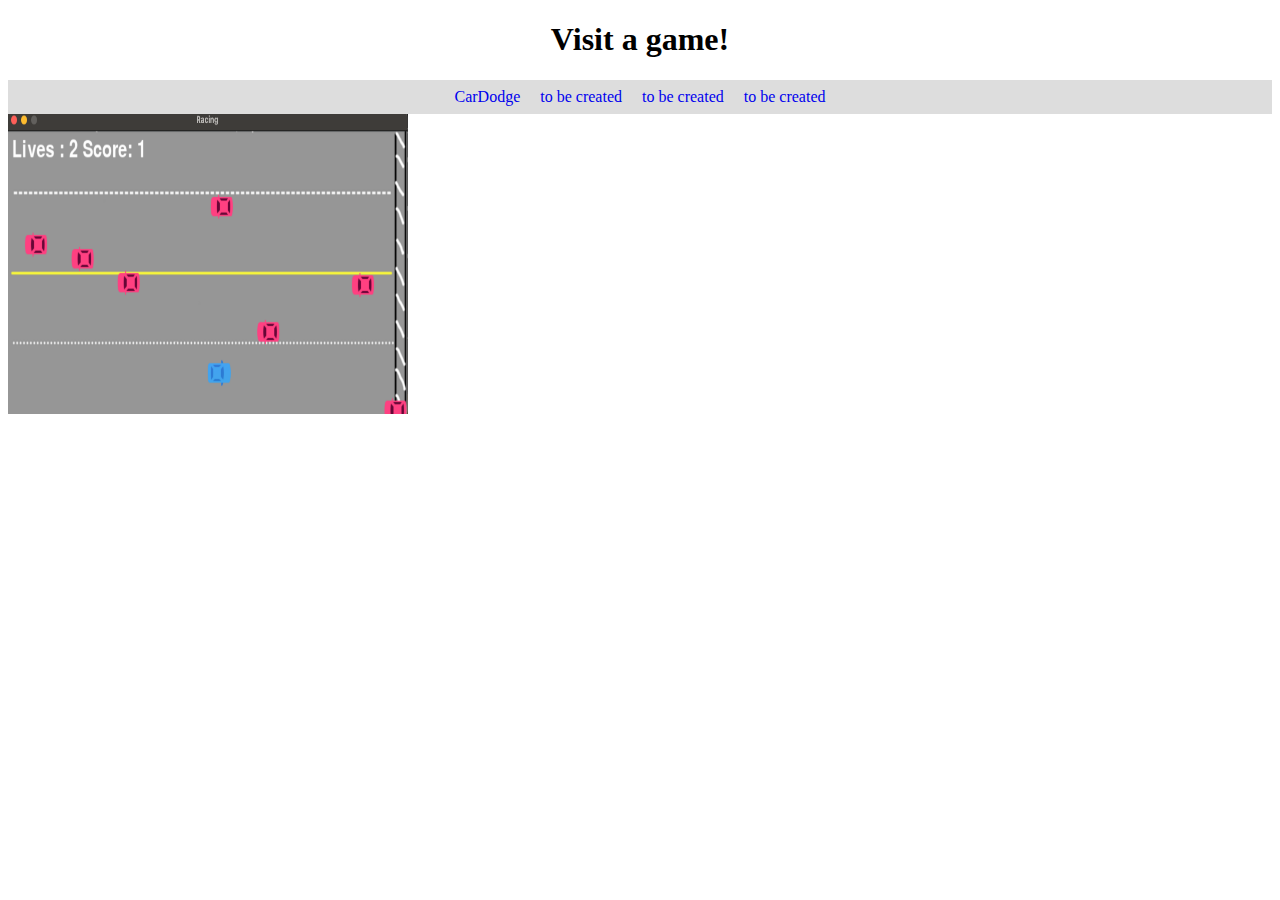
==== CarDodge.html @ 9bd7806d "file name changes" ====
<!DOCTYPE html>
<html>
<head>
    <link rel="stylesheet" href="style.css">
</head>
<body>
    <h1 id="centermain"><b>Visit a game!</b></h1>
    <ul>
        <li > <a href="CarDodge.html">CarDodge</a></li>
        <li > <a href="index.html">to be created</a></li>
        <li > <a href="index.html">to be created</a></li>
        <li > <a href="index.html">to be created</a></li>
    </ul>
    <img src="A.png" alt="CarDodge" width="400" height="300">
</body>
</html>
---- style.css ----
ul {
  list-style-type: none;
  margin: 0;
  padding: 0;
  /* overflow: hidden; */
  text-align: center;
  background-color: #dddddd;
}

li {
 
  display:inline-block;
  margin: 0;
}

li a {
  display: block;
  padding: 8px;

}
  #centermain {
    font: "Times New Roman", Times, serif;
    text-align: center;
    color: black;
    
  }

a{
  text-decoration: none;
}
  /* mouse over link */
a:hover {
  color: yellowgreen;
}
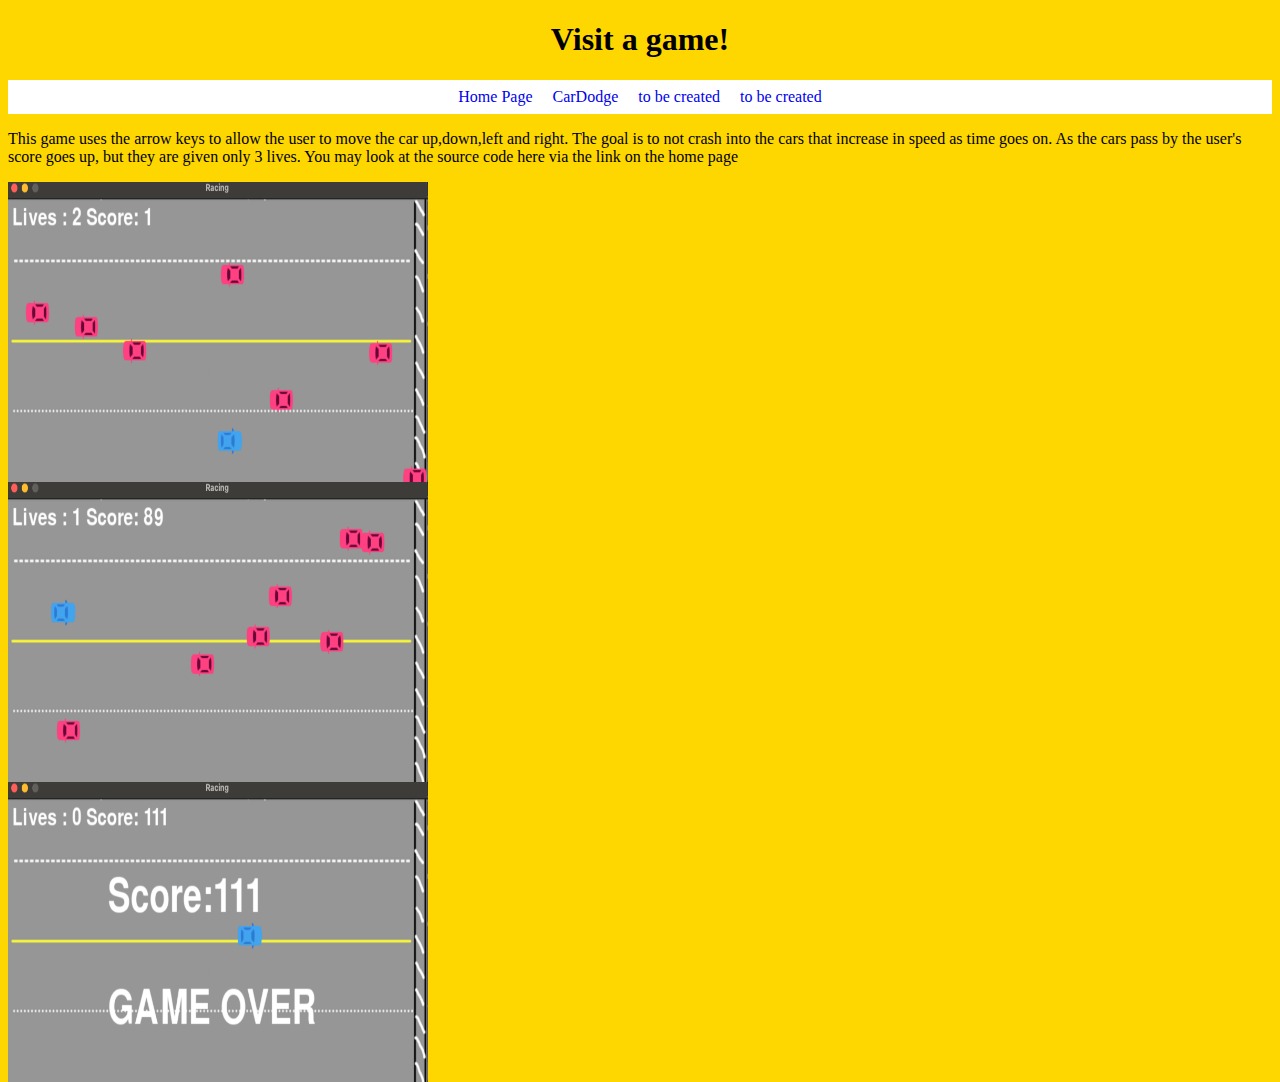
==== commit 30235fe0: "adding changes" ====
--- a/CarDodge.html
+++ b/CarDodge.html
@@ -3,15 +3,32 @@
 <head>
     <link rel="stylesheet" href="style.css">
 </head>
-<body>
+<body class="background">
+<div>
+    
+
     <h1 id="centermain"><b>Visit a game!</b></h1>
-    <ul>
-        <li > <a href="CarDodge.html">CarDodge</a></li>
-        <li > <a href="index.html">to be created</a></li>
-        <li > <a href="index.html">to be created</a></li>
-        <li > <a href="index.html">to be created</a></li>
+    <ul class="listnav">
+        <li class="listele" > <a href="index.html">Home Page</a></li>
+        <li class="listele" > <a href="CarDodge.html">CarDodge</a></li>
+        <li class="listele"> <a href="index.html">to be created</a></li>
+        <li class="listele"> <a href="index.html">to be created</a></li>
     </ul>
-    <img src="A.png" alt="CarDodge" width="400" height="300">
+
+<p>This game uses the arrow keys to allow the user to move the car up,down,left and right. The goal is 
+    to not crash into the cars that increase in speed as time goes on. As the cars pass by the user's 
+    score goes up, but they are given only 3 lives. You may look at the source code here via the link on
+    the home page
+</p>
+</div>
+<div id="position">
+    <!-- set div position to relative to ensure below images can be set with a absolute postion-->
+
+
+    <img id="AIMG"src="A.png" alt="CarDodge" width="420" height="300">
+    <img id="BIMG" src="B.png" alt="CarDodge" width="420" height="300">
+    <img id="CIMG" src="C.png" alt="CarDodge" width="420" height="300"> 
+</div>
 </body>
 </html>
 
--- a/style.css
+++ b/style.css
@@ -1,23 +1,29 @@
-ul {
+.listnav {
   list-style-type: none;
   margin: 0;
   padding: 0;
   /* overflow: hidden; */
   text-align: center;
-  background-color: #dddddd;
+  background-color:white;
 }
 
-li {
+.listdown {
+list-style-type: circle;
+}
+
+.listele {
  
   display:inline-block;
   margin: 0;
 }
 
-li a {
+a {
+
   display: block;
   padding: 8px;
 
 }
+
   #centermain {
     font: "Times New Roman", Times, serif;
     text-align: center;
@@ -31,4 +37,31 @@
   /* mouse over link */
 a:hover {
   color: yellowgreen;
+}
+
+.background{
+  background-color: gold;
+}
+
+#AIMG{
+  position:absolute;
+  top:0px;
+  left: 0px;
+  
+}
+#BIMG{
+  position:absolute;
+  top:300px
+
+  
+}
+#CIMG{
+  position:absolute;
+  top: 600px;
+ 
+}
+
+#position{
+  position: relative;
+  color: blue;
 }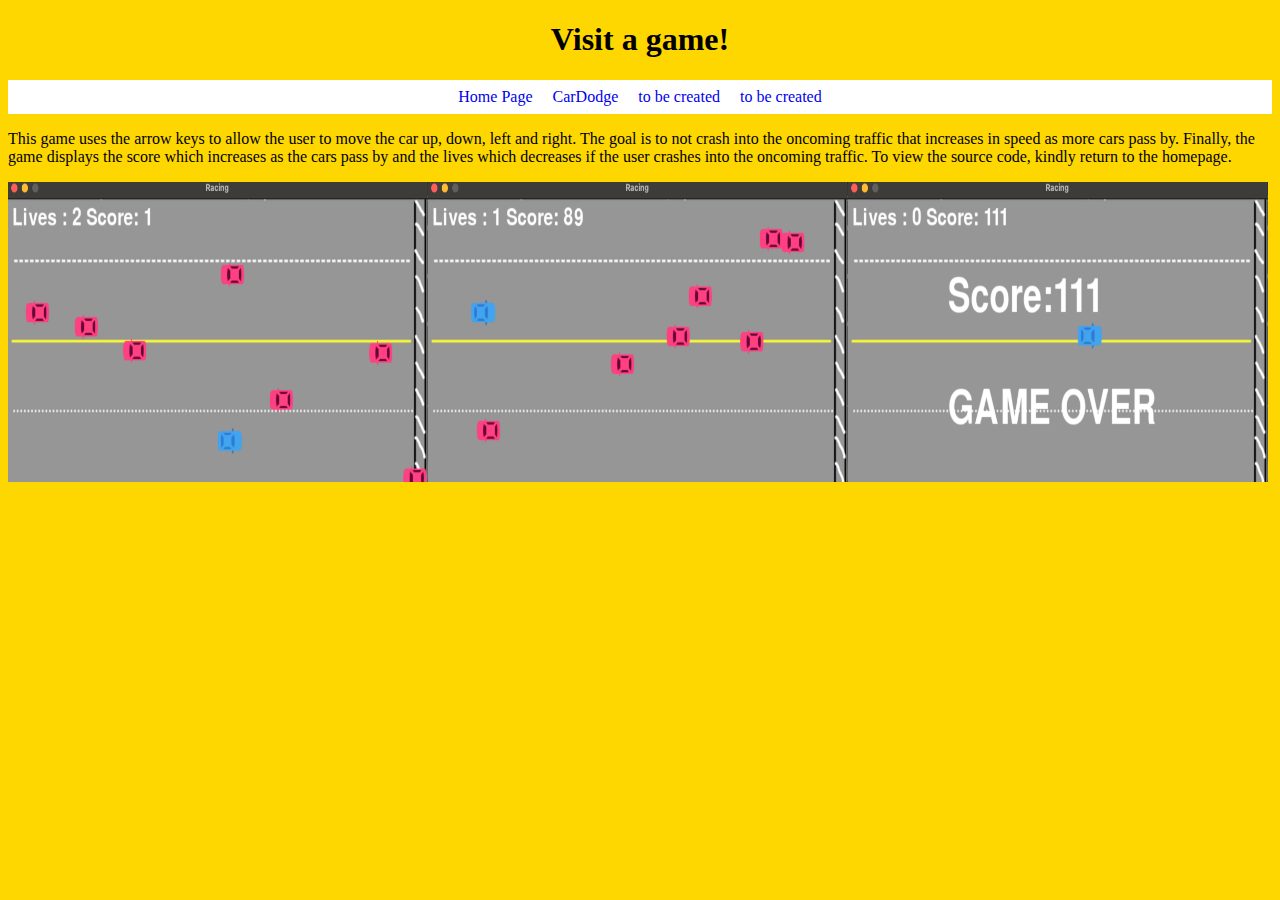
==== commit 2bc86a39: "checking grammer" ====
--- a/CarDodge.html
+++ b/CarDodge.html
@@ -15,10 +15,10 @@
         <li class="listele"> <a href="index.html">to be created</a></li>
     </ul>
 
-<p>This game uses the arrow keys to allow the user to move the car up,down,left and right. The goal is 
-    to not crash into the cars that increase in speed as time goes on. As the cars pass by the user's 
-    score goes up, but they are given only 3 lives. You may look at the source code here via the link on
-    the home page
+<p>This game uses the arrow keys to allow the user to move the car up, down, left and right. The goal is 
+    to not crash into the oncoming traffic that increases in speed as more cars pass by. Finally, the
+     game displays the score which increases as the cars pass by and the lives which decreases if the 
+     user crashes into the oncoming traffic. To view the source code, kindly return to the homepage.
 </p>
 </div>
 <div id="position">
--- a/style.css
+++ b/style.css
@@ -46,18 +46,20 @@
 #AIMG{
   position:absolute;
   top:0px;
-  left: 0px;
+  
   
 }
+
 #BIMG{
   position:absolute;
-  top:300px
+  left:420px
 
   
 }
+
 #CIMG{
   position:absolute;
-  top: 600px;
+  left: 840px;
  
 }
 
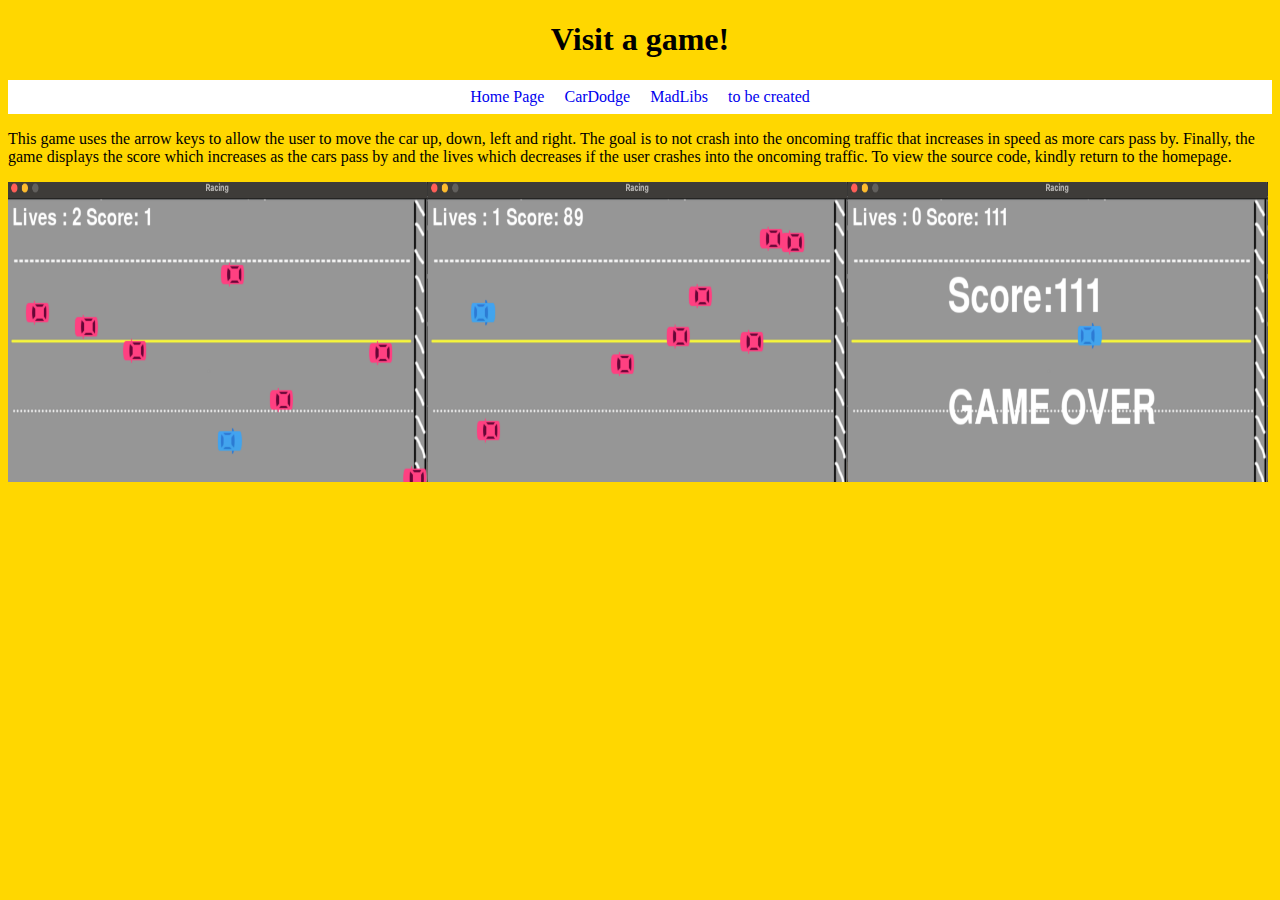
==== commit 759e1271: "adding another game" ====
--- a/CarDodge.html
+++ b/CarDodge.html
@@ -11,7 +11,7 @@
     <ul class="listnav">
         <li class="listele" > <a href="index.html">Home Page</a></li>
         <li class="listele" > <a href="CarDodge.html">CarDodge</a></li>
-        <li class="listele"> <a href="index.html">to be created</a></li>
+        <li class="listele"> <a href="MadLibs.html">MadLibs</a></li>
         <li class="listele"> <a href="index.html">to be created</a></li>
     </ul>
 
